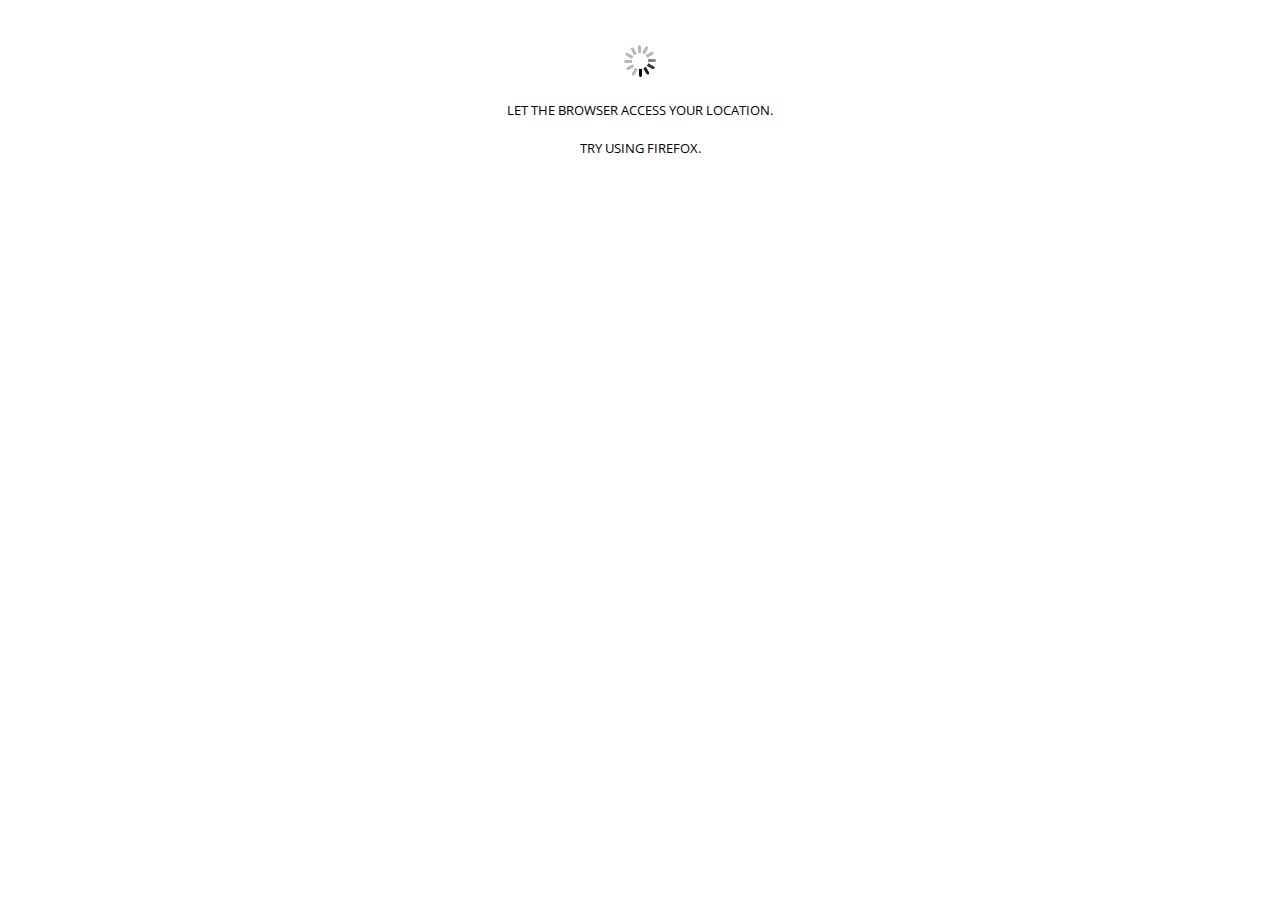
==== localweather/index.html @ 338941db "Added portfolio, localweather, and randomquotes pages." ====
<!DOCTYPE html>
<html>
	<head>
		<title>Weather App</title>
		<link href='http://fonts.googleapis.com/css?family=Open+Sans:400,300' rel='stylesheet' type='text/css'>
		<!-- <link rel="stylesheet" href="http://ajax.googleapis.com/ajax/libs/jqueryui/1.11.2/themes/smoothness/jquery-ui.css"> -->
		<link rel="stylesheet" href="css/reset.css">
		<link rel="stylesheet" href="css/style.css">
		<meta charset="UTF-8">
		<meta name="viewport" content="width=device-width, initial-scale=1">
		<!-- <script src="http://s.codepen.io/assets/libs/modernizr.js"></script> -->
	</head>
	<body>
  
  <div class="wrap">
  	<div class="container">	
	  	<div id="weather">
	  		<img src="img/loader.gif">
	  		<h1>Let the browser access your location.</h1>
	  		<h1>Try using Firefox.</h1>
	  	</div>
			<button id="switch" class="hidden">Switch between Celcius and Fahrenheit</button>
		</div> <!-- end of container -->	
	</div>	<!-- end of wrap -->
	<footer>
		<button id="location" class="hidden">CLICK ME TO CHECK ANOTHER LOCATION</button>
	</footer>
  

	<!--  JAVASCRIPT	 -->
	<script src="http://code.jquery.com/jquery-1.12.0.min.js"></script>
	<!-- <script src="http://ajax.googleapis.com/ajax/libs/jqueryui/1.11.2/jquery-ui.min.js"></script> -->
	<script src="jquery.simpleWeather.js"></script>
	<script src="script.js"></script>

	<!-- 	
	Built with simpleWeather.js. Good to watch this video https://www.youtube.com/watch?v=lpLUx-0t7aE.
	Background images courtesy of unsplash.com.
	-->
	
	</body>
</html>
---- localweather/css/style.css ----
/*
  Docs at http://http://simpleweatherjs.com

  Look inspired by http://www.degreees.com/
  Used for demo purposes.

  Weather icon font from http://fonts.artill.de/collection/artill-weather-icons

  DO NOT hotlink the assets/font included in this demo. If you wish to use the same font icon then download it to your local assets at the link above. If you use the links below odds are at some point they will be removed and your version will break.
*/

body {
  padding: 10% 10% 0 10%;
  font: 13px 'Open Sans', "Helvetica Neue", Helvetica, Arial, "Lucida Grande", sans-serif;
}

@font-face {
    font-family: 'weather';
    src: url('../artill/artill_clean_icons.otf');
    font-weight: normal;
    font-style: normal;
}

i {
  color: white;
  font-family: weather;
  font-size: 125px;
  font-weight: normal;
  font-style: normal;
  line-height: 1.0;
}

.icon-0:before { content: ":"; }
.icon-1:before { content: "p"; }
.icon-2:before { content: "S"; }
.icon-3:before { content: "Q"; }
.icon-4:before { content: "S"; }
.icon-5:before { content: "W"; }
.icon-6:before { content: "W"; }
.icon-7:before { content: "W"; }
.icon-8:before { content: "W"; }
.icon-9:before { content: "I"; }
.icon-10:before { content: "W"; }
.icon-11:before { content: "I"; }
.icon-12:before { content: "I"; }
.icon-13:before { content: "I"; }
.icon-14:before { content: "I"; }
.icon-15:before { content: "W"; }
.icon-16:before { content: "I"; }
.icon-17:before { content: "W"; }
.icon-18:before { content: "U"; }
.icon-19:before { content: "Z"; }
.icon-20:before { content: "Z"; }
.icon-21:before { content: "Z"; }
.icon-22:before { content: "Z"; }
.icon-23:before { content: "Z"; }
.icon-24:before { content: "E"; }
.icon-25:before { content: "E"; }
.icon-26:before { content: "3"; }
.icon-27:before { content: "a"; }
.icon-28:before { content: "A"; }
.icon-29:before { content: "a"; }
.icon-30:before { content: "A"; }
.icon-31:before { content: "6"; }
.icon-32:before { content: "1"; }
.icon-33:before { content: "6"; }
.icon-34:before { content: "1"; }
.icon-35:before { content: "W"; }
.icon-36:before { content: "1"; }
.icon-37:before { content: "S"; }
.icon-38:before { content: "S"; }
.icon-39:before { content: "S"; }
.icon-40:before { content: "M"; }
.icon-41:before { content: "W"; }
.icon-42:before { content: "I"; }
.icon-43:before { content: "W"; }
.icon-44:before { content: "a"; }
.icon-45:before { content: "S"; }
.icon-46:before { content: "U"; }
.icon-47:before { content: "S"; }

.container {
  max-width: 400px;
  margin: 0px auto;
  text-align: center;
  text-transform: uppercase;
}

#weather h1 {
  margin: 20px;
}

#weather h2 {
  margin: -45px 0 8px;
  color: #fff;
  font-size: 75px;
  font-weight: 300;
  text-shadow: 0px 1px 3px rgba(0, 0, 0, 0.15);
}

#weather ul {
  margin: 0;
  padding: 0;
}

#weather li {
  background: rgba(255,255,255,0.90);
  padding: 20px;
  border-radius: 5px;
}

#weather li, #switch {
  padding: 10px;
  margin: 15px 0;
  border-radius: 5px;
}

#switch {
  display: block;
  width: 100%;
  color: white;
  background: #232323;
  border: 1px solid #232323;
  cursor: pointer;
  transition: all .5s;
  text-transform: uppercase;
}

#switch:hover {
  background: transparent;
  border: 1px solid white;
}

#switch:focus, #location:focus {
  outline: none;
}

#switch.hidden, #location.hidden {
  display: none;
}

.hidden {
  display: none;
}

::selection {
  background: #232323;
}

.wrap {
  min-height: calc(100vh - 50px);
}

footer {
  text-align: center;
  text-transform: uppercase;
}

#location {
  padding: 10px;
  color: white;
  background: transparent;
  border: none;
  cursor: pointer;
  text-shadow: 0px 1px 3px rgba(0, 0, 0, 0.15);
}

@media screen and (min-width: 400px) {
  body {
    padding-top: 45px;
  }
  #weather h2 {
    margin: 0 0 8px;
    font-size: 100px;
  }
  #weather i {
    font-size: 150px;
  }
  #weather li, #switch {
    padding: 20px;
  }
  .wrap {
    min-height: calc(100vh - 100px);
  }
}
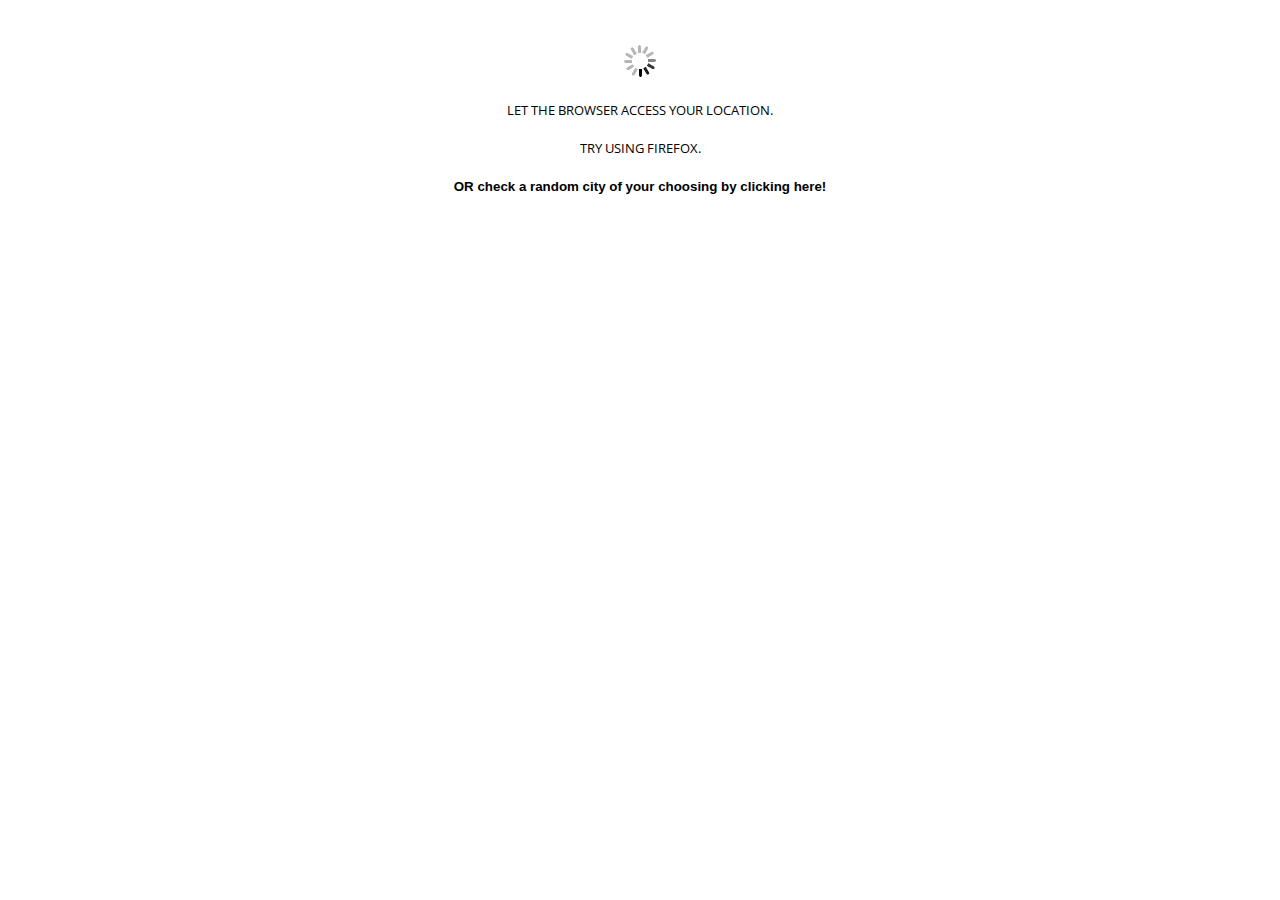
==== commit f9fe32e8: "Added "click me fore a random city" button for the error landing page for the Location page." ====
--- a/localweather/index.html
+++ b/localweather/index.html
@@ -18,6 +18,7 @@
 	  		<img src="img/loader.gif">
 	  		<h1>Let the browser access your location.</h1>
 	  		<h1>Try using Firefox.</h1>
+	  		<button id="location" class="errorbutton">OR check a random city of your choosing by clicking here!</button>
 	  	</div>
 			<button id="switch" class="hidden">Switch between Celcius and Fahrenheit</button>
 		</div> <!-- end of container -->	
--- a/localweather/css/style.css
+++ b/localweather/css/style.css
@@ -143,6 +143,16 @@
   display: none;
 }
 
+.errorbutton {
+  /* color: #b12673 !important; */
+  color: black !important; 
+  padding: 0px !important;
+  border: none !important;
+  cursor: pointer;
+  text-shadow: none !important;
+  font-weight: bold;
+}
+
 ::selection {
   background: #232323;
 }
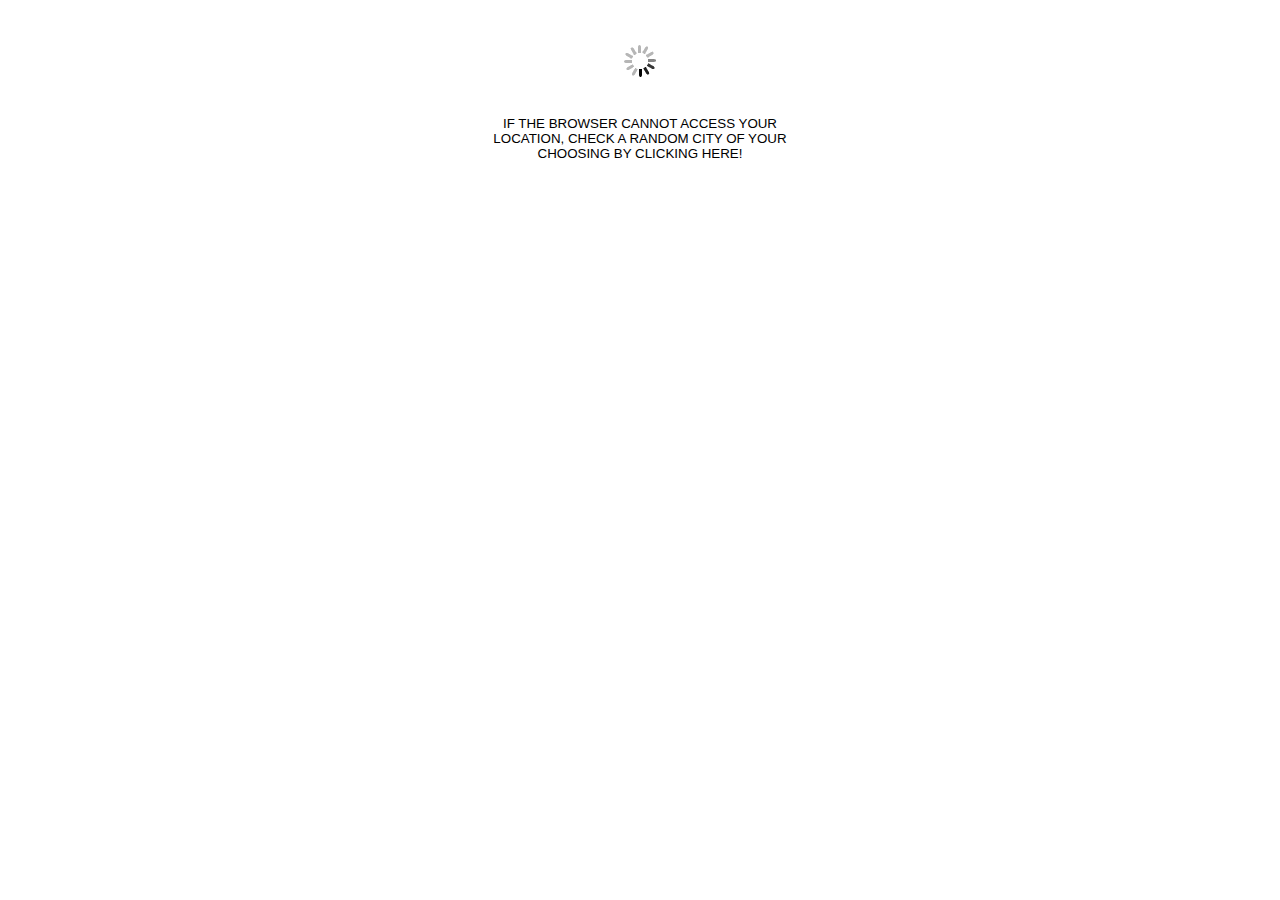
==== commit a89419ee: "Fixed the weather webpage." ====
--- a/localweather/index.html
+++ b/localweather/index.html
@@ -16,9 +16,7 @@
   	<div class="container">	
 	  	<div id="weather">
 	  		<img src="img/loader.gif">
-	  		<h1>Let the browser access your location.</h1>
-	  		<h1>Try using Firefox.</h1>
-	  		<button id="location" class="errorbutton">OR check a random city of your choosing by clicking here!</button>
+	  		<button id="locationfrominput" class="errorbutton">If the browser cannot access your location, check a random city of your choosing by clicking here!</button>
 	  	</div>
 			<button id="switch" class="hidden">Switch between Celcius and Fahrenheit</button>
 		</div> <!-- end of container -->	
--- a/localweather/css/style.css
+++ b/localweather/css/style.css
@@ -143,14 +143,12 @@
   display: none;
 }
 
-.errorbutton {
-  /* color: #b12673 !important; */
-  color: black !important; 
-  padding: 0px !important;
-  border: none !important;
+#locationfrominput {
+  padding: 35px;
+  background: transparent;
+  border: none;
   cursor: pointer;
-  text-shadow: none !important;
-  font-weight: bold;
+  text-transform: uppercase;
 }
 
 ::selection {
